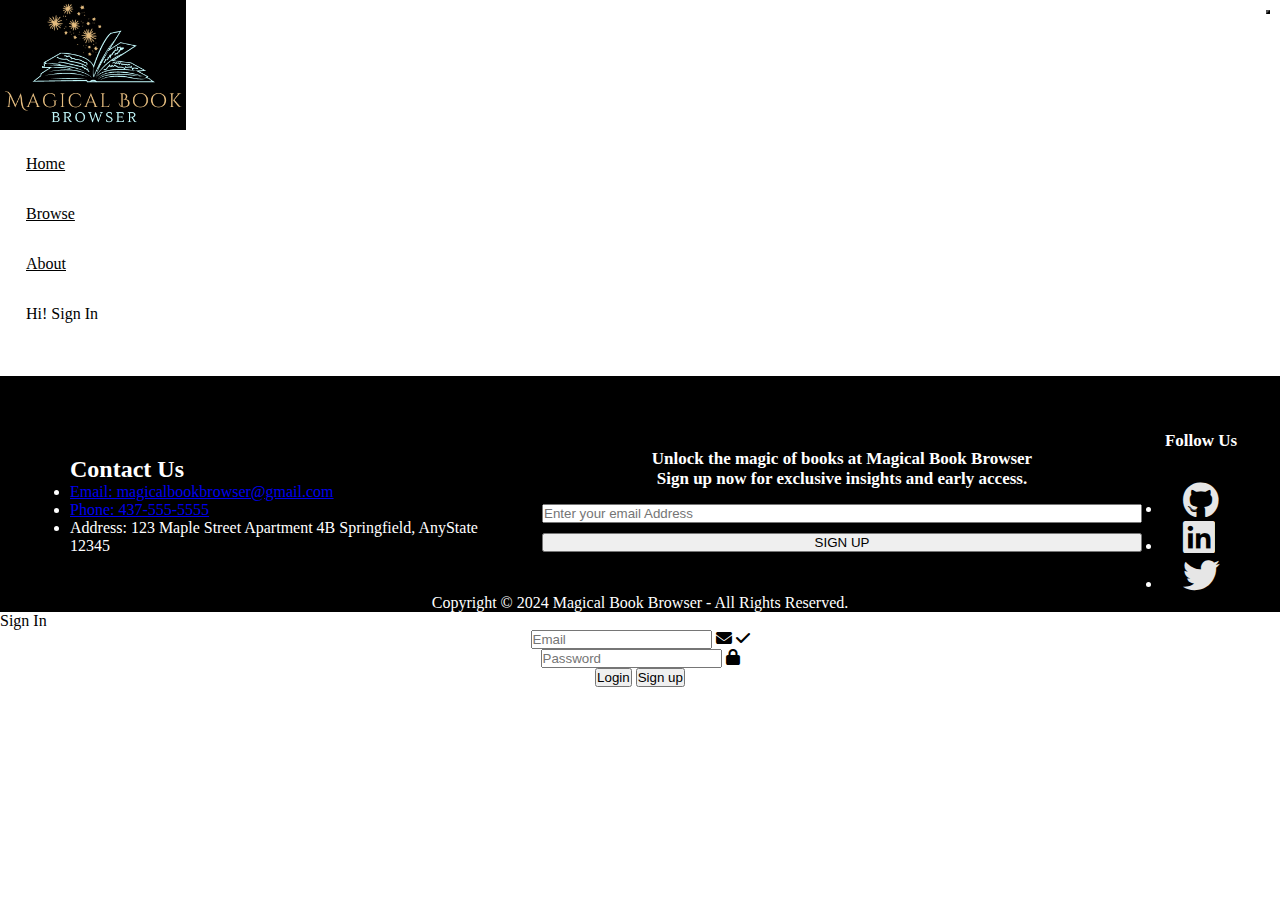
==== book.html @ 40aede0a "complete the transfer page function" ====
<!DOCTYPE html>
<html lang="en">
<head>
    <meta charset="UTF-8">
    <meta name="viewport" content="width=device-width, initial-scale=1.0">
    <link rel="stylesheet" href="https://cdn.jsdelivr.net/npm/bulma@0.9.4/css/bulma.min.css">
    <link rel="stylesheet" href="https://cdnjs.cloudflare.com/ajax/libs/font-awesome/6.5.1/css/all.min.css">
    <link rel="stylesheet" href="./assets/css/style.css" />
    <title>Magical Book Browser</title>
</head>
<body>
    <!--Header Section-->
    <!--Header#1-->
    <header class="header">
        <nav class="navbar has-shadow is-black">
            <div class="navbar-brand">
                <figure class="image is-128x128">
                    <img src="./assets/images/logo_02.png" alt="logo" style="max-height: 130px" class="py-2 px-2">
                </figure>
            </div>

            <div class="navbar-menu" id="nav-links">
                <div class="navbar-end">
                    <a class="navbar-item" href="/index.html">Home</a>
                    <a class="navbar-item" href="#search-bar">Browse</a>
                    <a class="navbar-item" href="#contact-info">About</a>
                    <a class="navbar-item" id="nav-sign-in">Hi! Sign In</a>
                </div>

            </div>
        </nav>
    </header>

    <main>
      <div class="result-container">


      </div>
    </main>
    
    <!--Footer-->
    <footer class="footer">
        <div class="footer-content">
            <div class="container">
                <div class="footer-widget">
                    <div>
                        <div class="image is-96x96px">
                            <a href="https://jason897571.github.io/Magical-Book-Browser/">
                                <img src="./Assets/images/logo_02.png" alt="" class="logo">
                            </a>
                        </div>
                        <div>
                            <div class="image is-96x96px">
                                <a href="https://jason897571.github.io/Magical-Book-Browser/">
                                    <img src="https://quickchart.io/qr?text=https://jason897571.github.io/Magical-Book-Browser/&centerImageUrl=https://images.squarespace-cdn.com/content/v1/598a797af5e23155afc4d592/1597998089824-UHZER996H8NB5EYYDFIW/AVI.JPG`" alt="" class="logo">
                                </a>
                            </div>
    
                        </div>
                    </div>

                    <div class="contact-us">
                        <h2>Contact Us</h2>
                        <ul class="links">
                            <li><a href="mailto:magicalbookbrowser@gmail.com">Email: magicalbookbrowser@gmail.com</a></li>
                            <li><a href="#">Phone: 437-555-5555</a></li>
                            <li><a>Address: 123 Maple Street Apartment 4B Springfield, AnyState 12345</a>
                            </li>
                        </ul>
                    </div>
    
                    <div class="email-form">
                        <h3>Unlock the magic of books at Magical Book Browser <br>Sign up now for exclusive insights and early access.</h3>
                        <input type="email" id="footer-email" placeholder="Enter your email Address">
                        <input type="submit" value="SIGN UP" id="footer-email-btn">
                    </div>
                    
                    <div class="follow-us" id="contact-info">
                        <h2>Follow Us</h2>
                        <ul class="columns">
                            <li class="column">
                                <a href="#">
                                    <i class="fa-brands fa-github"></i>
                                </a>
                            </li>
                            <li class="column">
                                <a href="#">
                                    <i class="fa-brands fa-linkedin"></i>
                                </a>
                            </li>
                            <li class="column">
                                <a href="#">
                                    <i class="fa-brands fa-twitter"></i>
                                </a>
                            </li>
                        </ul>
                        
                    </div>
    
                </div>

                <div>
                    <p> Copyright © 2024 Magical Book Browser - All Rights Reserved.</p>
                </div>
            </div>

        </div>
        
    </footer>

    <!-- modal for sign in -->
    <div class="modal sign-in-modal">
        <div class="modal-background"></div>
        <div class="modal-content">
            <div class="box">
                
                <div class="field">
                    <span class="title">       
                        Sign In
                    </span>
                    <button class="delete sign-in-close"></button>
                </div>
                <div class="field">
                    <p class="control has-icons-left has-icons-right">
                    <input class="input" type="email" placeholder="Email">
                    <span class="icon is-small is-left">
                        <i class="fas fa-envelope"></i>
                    </span>
                    <span class="icon is-small is-right">
                        <i class="fas fa-check"></i>
                    </span>
                    </p>
                </div>
                <div class="field">
                    <p class="control has-icons-left">
                    <input class="input" type="password" placeholder="Password">
                    <span class="icon is-small is-left">
                        <i class="fas fa-lock"></i>
                    </span>
                    </p>
                </div>
                <div class="field">
                    <p class="control">
                    <button class="button is-success">
                        Login
                    </button>

                    <button class="button is-success">
                        Sign up
                    </button>
                    </p>
                </div>
            </div>
        </div>
        
    </div>



    <script src="https://cdnjs.cloudflare.com/ajax/libs/jquery/3.7.1/jquery.min.js"></script>
    <script src="https://code.jquery.com/ui/1.13.2/jquery-ui.js"></script>
    <script src="https://cdn.jsdelivr.net/npm/dayjs@1.11.3/dayjs.min.js"
    integrity="sha256-iu/zLUB+QgISXBLCW/mcDi/rnf4m4uEDO0wauy76x7U="
    crossorigin="anonymous"></script>
    <script src="./assets/js/book.js"></script>
</body>
</html>
---- assets/css/style.css ----
:root{
    --diamond: #c5fcff;
    --hex: #e4bc7f;
    --brown: rgb(116, 52, 24);
    --white: rgb(255,255,255);
    --black: rgb(0, 0, 0);
    --outer-space: #33393f;
    --bright-turquoise: #2aefcb;
    --gin: #e0eae4;
    --heliotrope: #e866ec;
    --grey:rgba(233, 233, 233, 0.942);

}

* {
    box-sizing: border-box;
    padding: 0;
    margin: 0;
}

.navbar-end {
    text-decoration: none; 
    color: #c5fcff; 
    padding: 5px 10px; 
    border-radius: 5px; 
    transition: background-color 0.3s;
    font-size: bolder;

}

#nav-links a:hover {
    color: #c5fcff;
}

.header-2 .navbar{
    background-color: rgb(227, 187, 128);
    text-align: center;
    display: flex;
    justify-content: center;
    align-items: center;
    height: 100%;
}

.navbar-item{
    text-align: center;
    color:black;
    padding: 1.0rem;
    font-size: 1.0rem;
    display: flex;
    align-items: center;
}

.search-form {
    float: right;
    padding: 6px 10px;
   margin-right: 16px;
   font-size: 17px;
   cursor: pointer;
   height: 40px;
   border-radius: 10px;
  
}

.search-form input[type="search"]{
    background: whitesmoke;
    width: 30vw;
    margin-left: 2rem;
    font-size: 0.9rem;
    color: hsl(252, 30%, 17%);
    border-radius: 5px;
    box-sizing: border-box;
    height: 100%;
    
}

#search-btn {
    display: inline-block;
}


#quote-container {
    /*display: flex;*/
    flex-direction: column;
    align-items: center;
    text-align: center;
}

#quote {
    quotes: "“" "”";
    margin: 0;
    color: black;
    text-align: center;
    font-size: 26px;
    padding: 25px;
    font-weight: 500;
    position: relative;
    background-color:rgba(233, 233, 233, 0.942);;
  
    &::before,
    &::after {
      content: open-quote;
      font-size: 2.4em;
      color: aqua;
      position: absolute;
      font-family: Georgia, serif;
      top: 50%;
      transform: translateY(-50%);
    }
  
    &::before {
      left: 0;
      margin-left: 350px; 
    }
  
    &::after {
      content: close-quote;
      right: 0;
      margin-right: 350px;
      bottom: 3px;
    }
}

h1 {
    display: inline; 
    margin: 0; 
    font-weight: bold;
}

.fade-in-text {
    animation: color-change 5s infinite;
}

@keyframes color-change {
    0% {color:grey;}
    25% {color: aqua;}
    50% {color: #e4bc7f;}
    75% {color: rgb(118, 77, 32);}
    100% {color:plum;}
}

.hero {
    height: 700px;
    width:100%;
    margin: 0;
    background-image: url("../images/img_03.png");
    background-size: contain;
    background-position: center;
    background-repeat: no-repeat;
    background-position-y: -25px;
}

/* Main Section */

main {
    width: 96%;
    margin: 2rem auto;
}

/*h1 {
    /* 4rem = 40px (4 * 10px) 
    font-size: 4rem;
}*/

.row {
    display: flex;
    flex-wrap: wrap;
    flex-direction: row;
    margin-left: 2.0rem;
    margin-right: -2.0rem;
}

.justify-center {
    justify-content: center;
}

.card-column {
    flex: 1 0 100%;
    padding: 1.5rem;
    /* when the screen resizes, make it so our columns don't jump in size */
    transition: flex-basis 500ms linear;
    margin-bottom: 1.5rem;
}

.code-card {
    display: flex;
    flex-direction: column;
    justify-content: flex-start;
    min-height: 100%;
    padding: 2rem;
    color: var(--heliotrope);
    border: 2px solid var(--white);
    outline-offset: -2px;
    transition: all 0.5s ease-in-out;
}

.code-card .card-header {
    /* use position and negative margins to move title of card over the card's outline and create an overlap effect */
    position: relative;
    margin: -4rem 0 1.5rem 0;
    padding: 0.5rem 1rem;
    background-color: var(--grey);
    color: var(--black);
    border: 2px solid var(--gin);
    border-radius: 8px;
    transition: all 0.5s ease-in-out;
}

.code-card:hover,
  .code-card:hover .card-header {
    box-shadow: inset 0px 0px 8px var(--brown), 0 0 15px var(--hex);
}

.code-card .code-block {
    flex-grow: 1;
}

.code-card pre {
    /* set styles to make it so code wraps in <pre> instead of overflowing */
    white-space: pre-wrap;
    overflow: auto;
    tab-size: 4;
    padding: 1.2rem 1rem;
    color: var(--gin);
    border-radius: 8px;
    /* use linear-gradient() function to create a fading background  */
    background-image: linear-gradient(
      rgb(206, 211, 215) 0%,
      rgba(253, 253, 253, 0.942) 100%
    );
    display: flex;
    align-items: center;
}

.code-card pre:active {
    user-select: all;
}

.card-column {
    flex: 0 0 33.333%;
    max-width: 33.333%;
}

/* Footer Section */
.footer {
    margin: 0;
    padding: 0;
    background-color: black;
    color: white;
    font-family: Georgia, 'Times New Roman', Times, serif;
}

.footer-content {  
    width: 100%;
    max-width: 1320px; 
    margin: 0 auto;
    padding-top: 40px; 
    background-color: black;
}

.footer-widget {
    margin: 0px 40px;
    display: flex;
    justify-content:space-evenly;
    align-items: center; 
    box-sizing: border-box; 
}


.image {
    max-width: 200px;     
    
}

.email-form {
    align-items: center; 
    text-align: center; 
    max-width: 600px;
    margin: 0 auto; 
    width: 60%;
}

.email-form h3 {
    font-size: 17px;
    font-weight: bold;
    margin-bottom: 15px; /* Add some space below the text */
}

.email-form input {
    width: 100%;
    margin-bottom: 10px; /* Add space between input elements */
}

.contact-us{
    margin: 0px 30px;
}

.follow-us{
    margin-left: 20px;
}
.follow-us a {
    text-decoration: none;
    padding: 10px;
    margin: 10px;
    border-radius: 50%;
}

.follow-us a i {
    font-size: 2.3em;
    color: white;
    opacity: 0.9;
    margin: 0.5px;
}

.follow-us h2 {
    font-size: 17px;
    font-weight: bold;
    text-align: center;
    margin-bottom: 30px;
    margin-top:15px;
}

p{
    text-align: center;
}

/* modal style */
.delete{
    position: absolute; right: 10px; top: 10px;
    background-color: red;
}
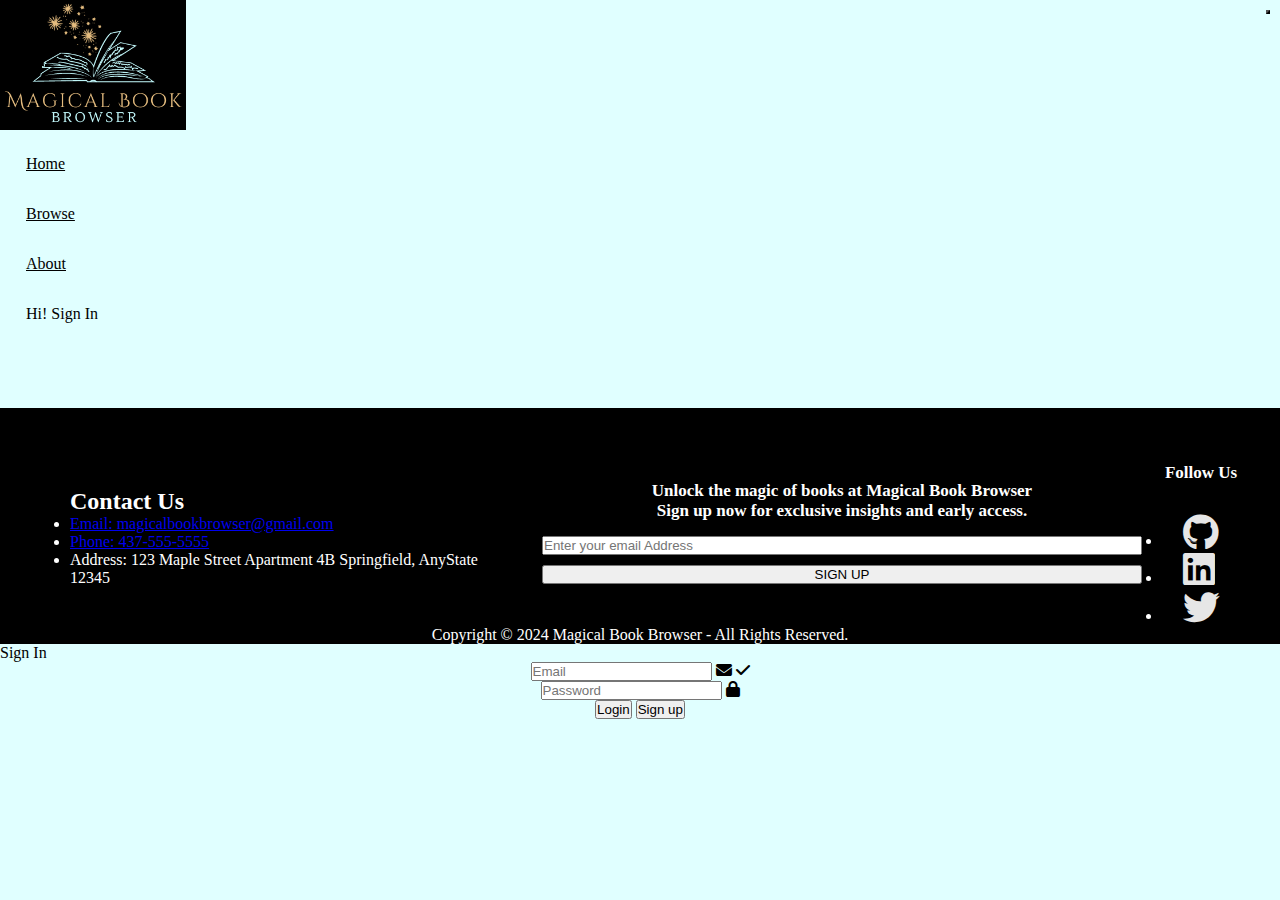
==== commit 87c32055: "complete the card display in page 2" ====
--- a/book.html
+++ b/book.html
@@ -8,7 +8,7 @@
     <link rel="stylesheet" href="./assets/css/style.css" />
     <title>Magical Book Browser</title>
 </head>
-<body>
+<body class="result-body">
     <!--Header Section-->
     <!--Header#1-->
     <header class="header">
@@ -32,10 +32,10 @@
     </header>
 
     <main>
-      <div class="result-container">
+      <section class="result-container row justify-center">
 
 
-      </div>
+      </section>
     </main>
     
     <!--Footer-->
--- a/assets/css/style.css
+++ b/assets/css/style.css
@@ -329,3 +329,13 @@
     position: absolute; right: 10px; top: 10px;
     background-color: red;
 }
+
+.card-author{
+    color: black;
+    font-weight: bold;
+    font-size: 15px;
+}
+
+.result-body{
+    background-color: lightcyan;
+}
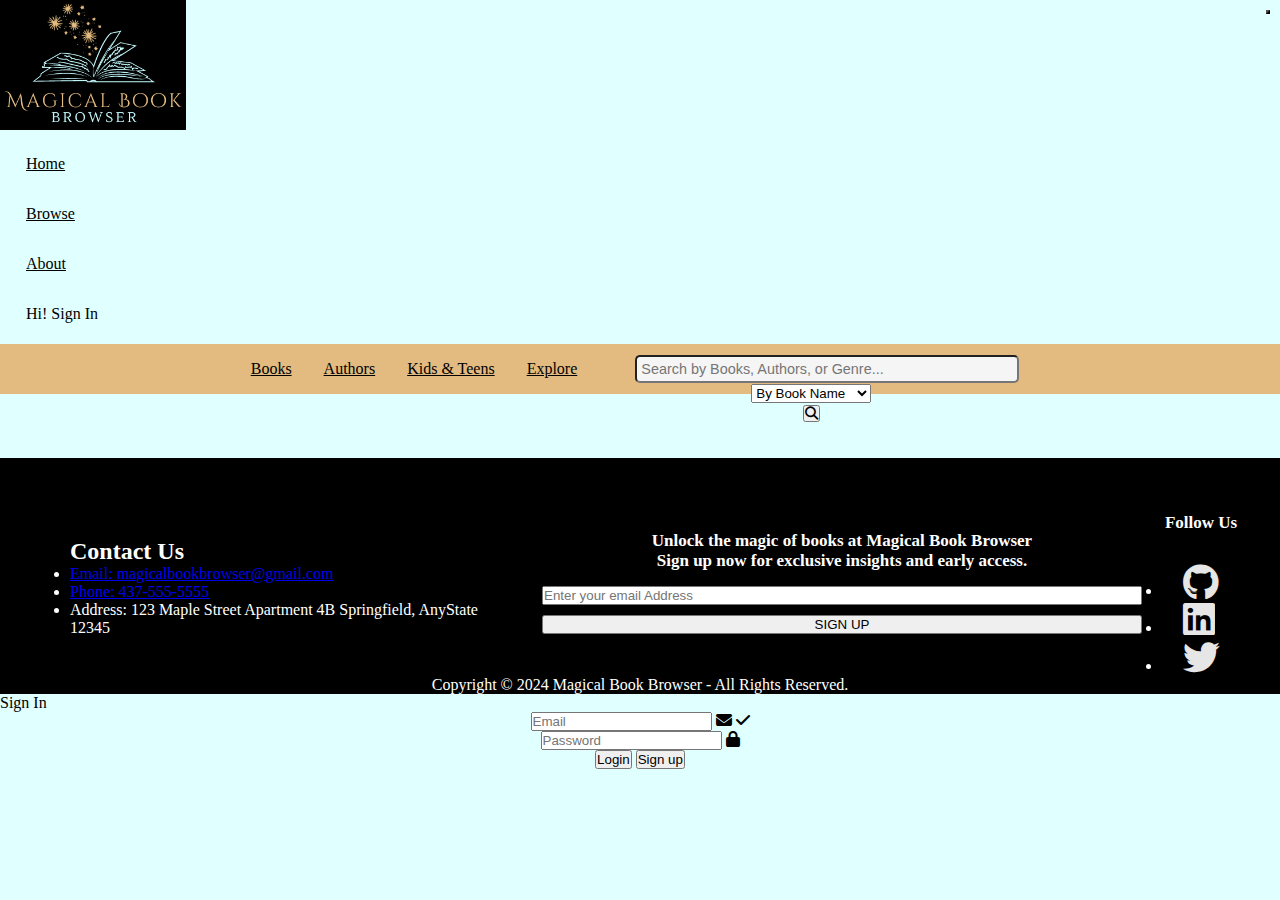
==== commit 141bd6df: "add info link in page 2" ====
--- a/book.html
+++ b/book.html
@@ -29,6 +29,30 @@
 
             </div>
         </nav>
+
+        <!--Header#2-->
+        <div class="header-2">
+            <nav class="navbar">
+                <a class="navbar-item" href="#Books">Books</a>
+                <a class="navbar-item" href="#Authors">Authors</a>
+                <a class="navbar-item" href="#Kids&Teens">Kids & Teens</a>
+                <a class="navbar-item" href="#Explore">Explore</a>
+
+                <!--Search Button-->
+                <form action="" class="search-form" id="search-bar">
+                    <input type="search" name="" placeholder=" Search by Books, Authors, or Genre..." id="search-box">
+                    <div class="select is-link is-small">
+                        <select id="search-category">
+                            <option value="intitle">By Book Name</option>
+                            <option value="inauthor">By Author Name</option>
+                            <option value="subject">By Genre</option>
+                        </select>
+                    </div>
+                    <button type="submit" id="search-btn" class="button is-link is-small page-transfer-btn fa fa-search "></button>
+                    
+                </form>
+            </nav>
+        </div>
     </header>
 
     <main>
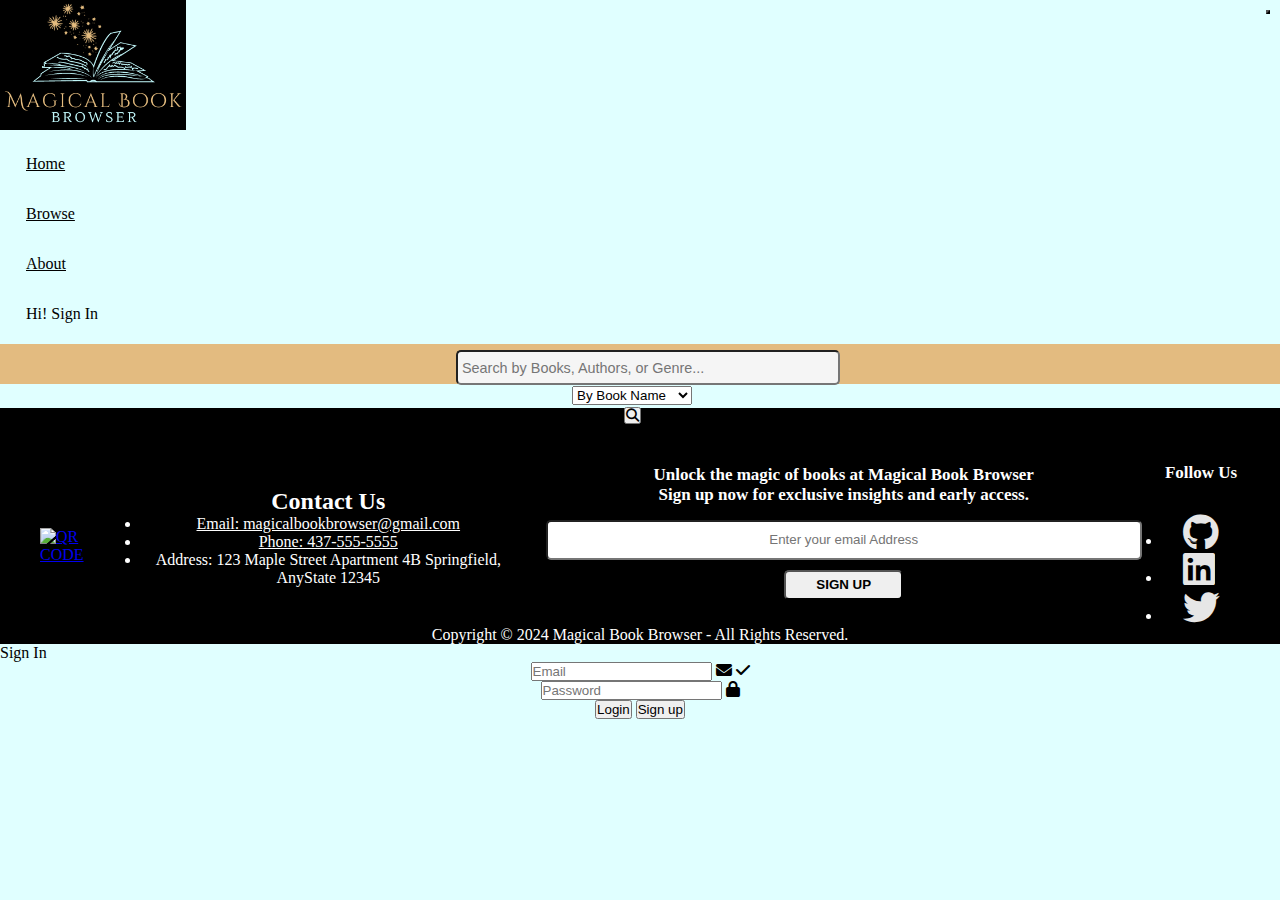
==== commit 51094bb1: "complete qr code/subject demo transfer" ====
--- a/book.html
+++ b/book.html
@@ -33,11 +33,6 @@
         <!--Header#2-->
         <div class="header-2">
             <nav class="navbar">
-                <a class="navbar-item" href="#Books">Books</a>
-                <a class="navbar-item" href="#Authors">Authors</a>
-                <a class="navbar-item" href="#Kids&Teens">Kids & Teens</a>
-                <a class="navbar-item" href="#Explore">Explore</a>
-
                 <!--Search Button-->
                 <form action="" class="search-form" id="search-bar">
                     <input type="search" name="" placeholder=" Search by Books, Authors, or Genre..." id="search-box">
@@ -76,7 +71,7 @@
                         <div>
                             <div class="image is-96x96px">
                                 <a href="https://jason897571.github.io/Magical-Book-Browser/">
-                                    <img src="https://quickchart.io/qr?text=https://jason897571.github.io/Magical-Book-Browser/&centerImageUrl=https://images.squarespace-cdn.com/content/v1/598a797af5e23155afc4d592/1597998089824-UHZER996H8NB5EYYDFIW/AVI.JPG`" alt="" class="logo">
+                                    <img alt="QR CODE" class="qr-code">
                                 </a>
                             </div>
     
@@ -103,17 +98,17 @@
                         <h2>Follow Us</h2>
                         <ul class="columns">
                             <li class="column">
-                                <a href="#">
+                                <a href="https://github.com/Jason897571/Magical-Book-Browser">
                                     <i class="fa-brands fa-github"></i>
                                 </a>
                             </li>
                             <li class="column">
-                                <a href="#">
+                                <a href="https://ca.linkedin.com/">
                                     <i class="fa-brands fa-linkedin"></i>
                                 </a>
                             </li>
                             <li class="column">
-                                <a href="#">
+                                <a href="https://twitter.com/">
                                     <i class="fa-brands fa-twitter"></i>
                                 </a>
                             </li>
--- a/assets/css/style.css
+++ b/assets/css/style.css
@@ -1,4 +1,4 @@
-
+/*Root Elements*/
 :root{
     --diamond: #c5fcff;
     --hex: #e4bc7f;
@@ -8,8 +8,9 @@
     --outer-space: #33393f;
     --bright-turquoise: #2aefcb;
     --gin: #e0eae4;
-    --heliotrope: #e866ec;
+    --blue: rgb(169, 206, 238);
     --grey:rgba(233, 233, 233, 0.942);
+    --skyBlue: rgb(225, 235, 244);
 
 }
 
@@ -70,8 +71,11 @@
     color: hsl(252, 30%, 17%);
     border-radius: 5px;
     box-sizing: border-box;
-    height: 100%;
+    height: 35px;
     
+}
+.search-form input[type="search"]:hover {
+    box-shadow: 0 2px 5px #33393f;
 }
 
 #search-btn {
@@ -99,7 +103,6 @@
   
     &::before,
     &::after {
-      content: open-quote;
       font-size: 2.4em;
       color: aqua;
       position: absolute;
@@ -150,6 +153,18 @@
     background-position-y: -25px;
 }
 
+.text {
+    font-size: 26px;
+    font-weight: 500;
+    position:inherit;
+    text-decoration:none;
+    font-family:  Georgia, serif;
+    font-weight: bold;
+    color: brown;
+    margin-top: -80px;
+    padding-left: 50px;
+}
+
 /* Main Section */
 
 main {
@@ -157,17 +172,19 @@
     margin: 2rem auto;
 }
 
-/*h1 {
-    /* 4rem = 40px (4 * 10px) 
-    font-size: 4rem;
-}*/
+.code-block {
+    background-size: cover;
+}
 
 .row {
     display: flex;
     flex-wrap: wrap;
     flex-direction: row;
-    margin-left: 2.0rem;
-    margin-right: -2.0rem;
+    /*margin-left: 2.0rem;*/
+    /*margin-right: -2.0rem;*/
+    /*margin: 0 auto;*/
+    position: relative;
+    margin-top: -40px;
 }
 
 .justify-center {
@@ -177,9 +194,10 @@
 .card-column {
     flex: 1 0 100%;
     padding: 1.5rem;
-    /* when the screen resizes, make it so our columns don't jump in size */
     transition: flex-basis 500ms linear;
     margin-bottom: 1.5rem;
+    width: 80%;
+    
 }
 
 .code-card {
@@ -188,27 +206,45 @@
     justify-content: flex-start;
     min-height: 100%;
     padding: 2rem;
-    color: var(--heliotrope);
+    /*color: var(--heliotrope);*/
     border: 2px solid var(--white);
     outline-offset: -2px;
     transition: all 0.5s ease-in-out;
+    background-size: cover;
+    background-position: center;
+    background-repeat: no-repeat;
 }
 
 .code-card .card-header {
-    /* use position and negative margins to move title of card over the card's outline and create an overlap effect */
     position: relative;
     margin: -4rem 0 1.5rem 0;
     padding: 0.5rem 1rem;
-    background-color: var(--grey);
+    background-color: var(--skyBlue);
     color: var(--black);
     border: 2px solid var(--gin);
     border-radius: 8px;
     transition: all 0.5s ease-in-out;
+    justify-content: center;
+    font-weight: bold;
+    color:var(--outer-space);
+    
 }
 
 .code-card:hover,
-  .code-card:hover .card-header {
-    box-shadow: inset 0px 0px 8px var(--brown), 0 0 15px var(--hex);
+.code-card:hover .card-header {
+    box-shadow: inset 0px 0px 8px var(--outer-space), 0 0 15px var(--outer-space);
+    cursor: pointer;
+}
+
+.card-body {
+    flex-grow: 1;
+}
+
+.card img {
+    width: 100%;
+    height: 100%;
+    object-fit: cover;
+    border-radius: 8px;
 }
 
 .code-card .code-block {
@@ -216,14 +252,12 @@
 }
 
 .code-card pre {
-    /* set styles to make it so code wraps in <pre> instead of overflowing */
     white-space: pre-wrap;
     overflow: auto;
     tab-size: 4;
     padding: 1.2rem 1rem;
     color: var(--gin);
     border-radius: 8px;
-    /* use linear-gradient() function to create a fading background  */
     background-image: linear-gradient(
       rgb(206, 211, 215) 0%,
       rgba(253, 253, 253, 0.942) 100%
@@ -237,8 +271,18 @@
 }
 
 .card-column {
-    flex: 0 0 33.333%;
+    flex: 2 0 33.333%;
     max-width: 33.333%;
+    margin-bottom: 1.5rem;
+    box-sizing: border-box;
+    height: 15em;
+}
+
+@media (max-width: 768px) {
+    .card-column {
+        flex: 1 0 100%;
+        max-width: 100%;
+    }
 }
 
 /* Footer Section */
@@ -266,7 +310,6 @@
     box-sizing: border-box; 
 }
 
-
 .image {
     max-width: 200px;     
     
@@ -283,16 +326,48 @@
 .email-form h3 {
     font-size: 17px;
     font-weight: bold;
-    margin-bottom: 15px; /* Add some space below the text */
+    margin-bottom: 15px; 
 }
 
 .email-form input {
     width: 100%;
-    margin-bottom: 10px; /* Add space between input elements */
+    margin-bottom: 10px; 
+    height: 40px;
+    border-radius: 5px;
+}
+
+.email-form input:hover {
+    box-shadow: 0 2px 5px rgba(233, 233, 233, 0.942);
+    background-color:aliceblue;
+
+}
+
+#footer-email-btn {
+    width:20%;
+    height: 30px;
+    font-weight: bold;
+}
+
+#footer-email-btn:hover {
+    box-shadow: 0 2px 5px rgba(233, 233, 233, 0.942);
+    background-color:#e4bc7f;
+}
+
+#footer-email {
+    text-align:center;
 }
 
 .contact-us{
     margin: 0px 30px;
+    text-align: center;
+}
+
+.links a {
+    color: white;
+}
+
+.links a:hover {
+    color:var(--hex);
 }
 
 .follow-us{
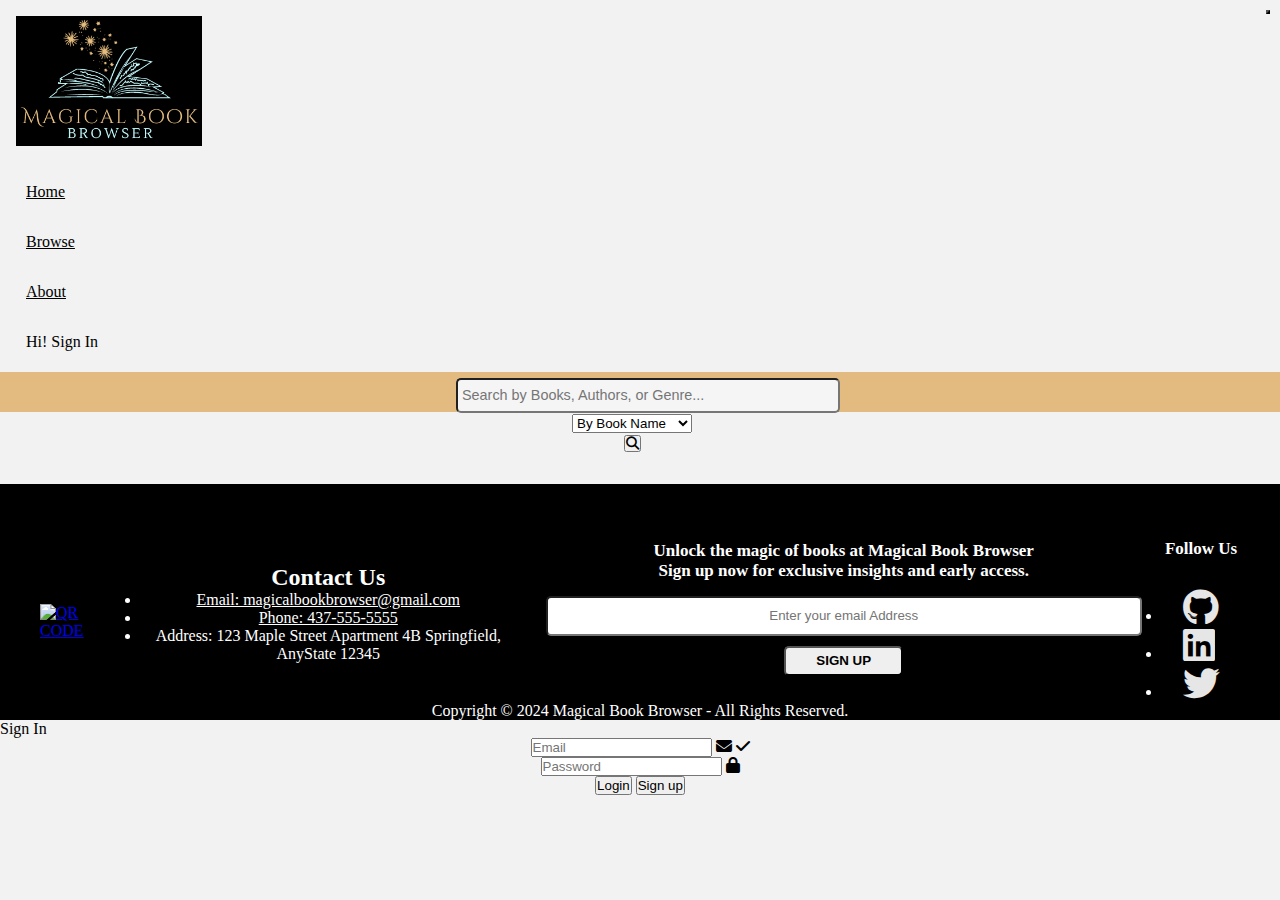
==== commit 371b9196: "complete sign in and sign up function" ====
--- a/book.html
+++ b/book.html
@@ -14,14 +14,14 @@
     <header class="header">
         <nav class="navbar has-shadow is-black">
             <div class="navbar-brand">
-                <figure class="image is-128x128">
+                <a href="https://jason897571.github.io/Magical-Book-Browser/" class="navbar-item">
                     <img src="./assets/images/logo_02.png" alt="logo" style="max-height: 130px" class="py-2 px-2">
-                </figure>
+                </a>
             </div>
 
             <div class="navbar-menu" id="nav-links">
                 <div class="navbar-end">
-                    <a class="navbar-item" href="/index.html">Home</a>
+                    <a class="navbar-item" href="https://jason897571.github.io/Magical-Book-Browser/">Home</a>
                     <a class="navbar-item" href="#search-bar">Browse</a>
                     <a class="navbar-item" href="#contact-info">About</a>
                     <a class="navbar-item" id="nav-sign-in">Hi! Sign In</a>
@@ -127,52 +127,54 @@
         
     </footer>
 
-    <!-- modal for sign in -->
-    <div class="modal sign-in-modal">
-        <div class="modal-background"></div>
-        <div class="modal-content">
-            <div class="box">
-                
-                <div class="field">
-                    <span class="title">       
-                        Sign In
-                    </span>
-                    <button class="delete sign-in-close"></button>
-                </div>
-                <div class="field">
-                    <p class="control has-icons-left has-icons-right">
-                    <input class="input" type="email" placeholder="Email">
-                    <span class="icon is-small is-left">
-                        <i class="fas fa-envelope"></i>
-                    </span>
-                    <span class="icon is-small is-right">
-                        <i class="fas fa-check"></i>
-                    </span>
-                    </p>
-                </div>
-                <div class="field">
-                    <p class="control has-icons-left">
-                    <input class="input" type="password" placeholder="Password">
-                    <span class="icon is-small is-left">
-                        <i class="fas fa-lock"></i>
-                    </span>
-                    </p>
-                </div>
-                <div class="field">
-                    <p class="control">
-                    <button class="button is-success">
+   <!-- modal for sign in -->
+   <div class="modal sign-in-modal">
+    <div class="modal-background"></div>
+    <div class="modal-content">
+        <div class="box">
+            
+            <div class="field">
+                <span class="title">       
+                    Sign In
+                </span>
+                <button class="delete sign-in-close"></button>
+            </div>
+            <div class="field">
+                <p class="control has-icons-left has-icons-right">
+                <input id ="email" class="input" type="email" placeholder="Email">
+                <span class="icon is-small is-left">
+                    <i class="fas fa-envelope"></i>
+                </span>
+                <span class="icon is-small is-right">
+                    <i class="fas fa-check"></i>
+                </span>
+                </p>
+            </div>
+            <div class="field">
+                <p class="control has-icons-left">
+                <input id="password" class="input" type="password" placeholder="Password">
+                <span class="icon is-small is-left">
+                    <i class="fas fa-lock"></i>
+                </span>
+                </p>
+            </div>
+            <div class="field">
+                <p class="control">
+                    <button id="sign-in-btn" class="button is-success">
                         Login
                     </button>
 
-                    <button class="button is-success">
+                    <button id="sign-up-btn" class="button is-success">
                         Sign up
                     </button>
-                    </p>
-                </div>
+
+                    <p class="warning"></p>
+                </p>
             </div>
         </div>
-        
     </div>
+    
+</div>
 
 
 
--- a/assets/css/style.css
+++ b/assets/css/style.css
@@ -32,6 +32,10 @@
 
 #nav-links a:hover {
     color: #c5fcff;
+}
+
+.header-2 {
+    margin-bottom:80px;
 }
 
 .header-2 .navbar{
@@ -172,8 +176,135 @@
     margin: 2rem auto;
 }
 
-.code-block {
+/* Second HTML*/
+
+.figure .code-card {
+    display: flex;
+    flex-direction: column;
+    justify-content: flex-start;
+    max-height: 50px;
+    padding: 2rem;
+    border: 2px solid var(--white);
+    outline-offset: 10px;
+    transition: all 0.5s ease-in-out;
+}
+
+.result-container {
+    margin-top: 0 auto;
+    width: 100%;
+    display: flex;
+    flex-wrap: wrap;
+    justify-content: space-around;
+    margin-top: 2rem;
+}
+
+.result-container .card {
+    height: 300px; 
+    /*overflow: hidden;*/ 
+}
+
+.result-container .code-card img {
+    max-width: 100%;
+    max-height: 100%;
+    object-fit: contain;
+    border-radius: 8px; 
+}
+
+.result-container .row {
+    display: flex;
+    flex-wrap: wrap;
+    flex-direction: row;
+    margin-left: -1.5rem;
+    margin-right: -1.5rem;
+}
+
+.result-container .card-column {
+    flex: 1 0 cal(33.333% - 2rem);
+    margin: 3.5rem;
+   /* max-width: cal(33.333% - 2rem);*/
+    box-sizing: border-box;
+    /*The card overlap with these properties*/
+    /*flex: 1 0 30%; 
+    margin: 1rem; 
+    box-sizing: border-box;*/
+}
+
+@media (max-width: 768px) {
+    .result-container .card-column {
+        flex: 1 0 calc(50% - 2rem); 
+        max-width: calc(50% - 2rem);
+    }
+}
+
+@media (max-width: 480px) {
+    .result-container .card-column {
+        flex: 1 0 100%; 
+        max-width: 100%;
+    }
+}
+
+
+.result-container .code-block {
+    flex-grow: 1;
+    /*overflow:hidden;*/
+}
+
+.result-container .code-column {
+    margin-bottom: 0;
+}
+
+.result-container img {
+    max-width: 100%;
+    max-height: 100%;
+    object-fit: cover;
+    /*margin-bottom: 8px;*/
+}
+
+.result-container .code-card {
+    display: flex;
+    flex-direction: column;
+    justify-content: space-between;
+    min-height: 300px;
+    padding: 1.5rem;
+    border: 2px solid var(--white);
+    outline-offset: -2px;
+    transition: all 0.5s ease-in-out;
     background-size: cover;
+    background-position: center;
+    background-repeat: no-repeat;
+}
+
+.result-container .card-header {
+    position: relative;
+    margin: -4rem 0 1.5rem 0;
+    padding: 0.5rem 1rem;
+    background-color: var(--skyBlue);
+    color: var(--black);
+    border: 2px solid var(--gin);
+    border-radius: 20px;
+    transition: all 0.5s ease-in-out;
+    justify-content: center;
+    margin-bottom: 10rem;
+    color:var(--outer-space);
+}
+
+.result-container pre {
+    white-space: pre-wrap;
+    overflow: auto;
+    tab-size: 4;
+    padding: 1.2rem 1rem;
+    color: var(--gin);
+    border-radius: 8px;
+    background-image: linear-gradient(
+        rgb(206, 211, 215) 0%,
+        rgba(253, 253, 253, 0.942) 100%
+    );
+    display: flex;
+    align-items: center;
+}
+
+.result-container pre:active {
+    user-select: all;
 }
 
 .row {
@@ -412,5 +543,10 @@
 }
 
 .result-body{
-    background-color: lightcyan;
-}
+    /*background-color: lightcyan;*/
+    background-color: rgba(241, 241, 241, 0.942);
+}
+
+.warning{
+    color: red;
+}
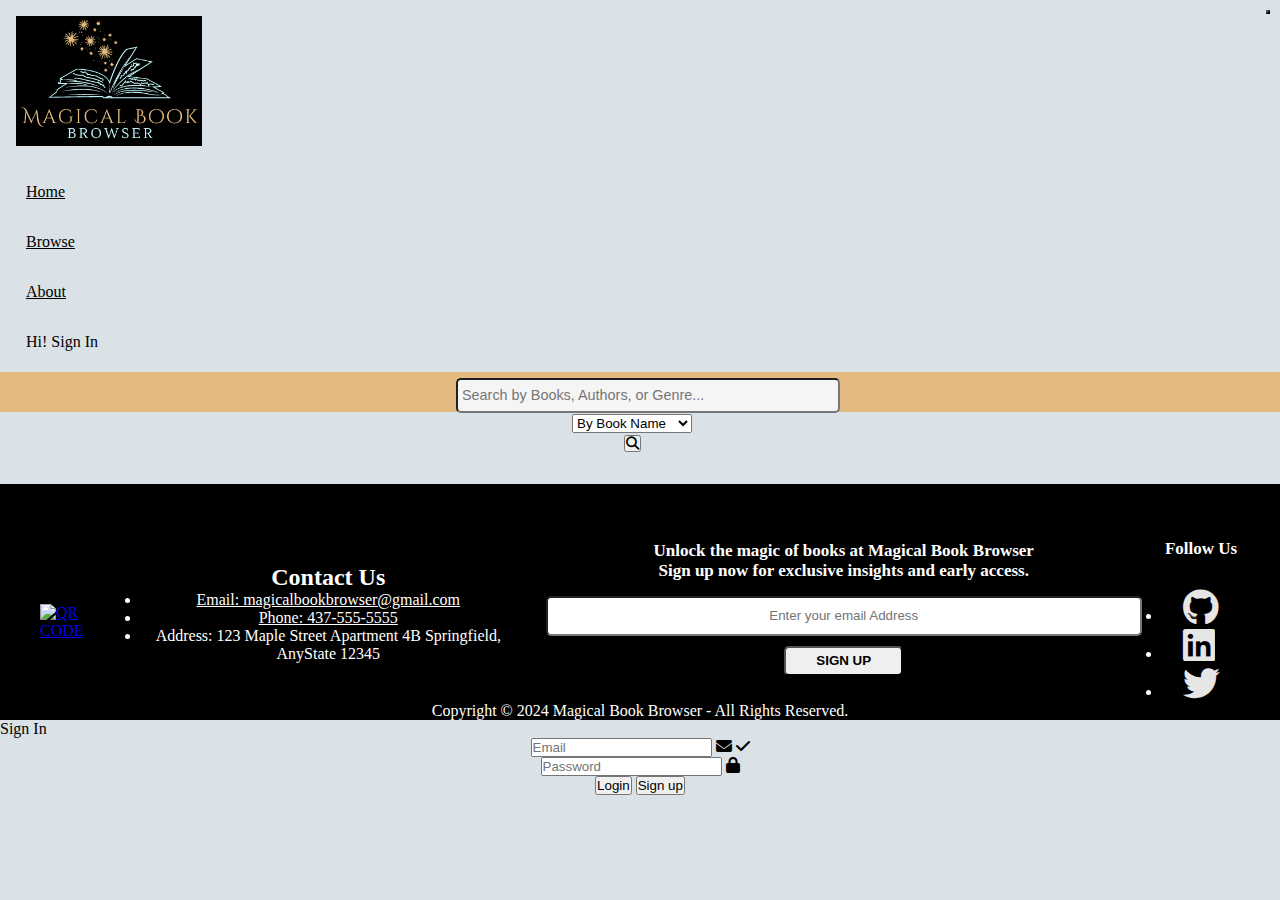
==== commit ab894178: "Merge remote-tracking branch 'origin/main' into MP" ====
--- a/book.html
+++ b/book.html
@@ -5,9 +5,11 @@
     <meta name="viewport" content="width=device-width, initial-scale=1.0">
     <link rel="stylesheet" href="https://cdn.jsdelivr.net/npm/bulma@0.9.4/css/bulma.min.css">
     <link rel="stylesheet" href="https://cdnjs.cloudflare.com/ajax/libs/font-awesome/6.5.1/css/all.min.css">
+    <link rel="icon" type="image/png" href="./assets/images/logo_7.png">
     <link rel="stylesheet" href="./assets/css/style.css" />
     <title>Magical Book Browser</title>
 </head>
+
 <body class="result-body">
     <!--Header Section-->
     <!--Header#1-->
@@ -33,6 +35,7 @@
         <!--Header#2-->
         <div class="header-2">
             <nav class="navbar">
+                
                 <!--Search Button-->
                 <form action="" class="search-form" id="search-bar">
                     <input type="search" name="" placeholder=" Search by Books, Authors, or Genre..." id="search-box">
@@ -174,10 +177,6 @@
         </div>
     </div>
     
-</div>
-
-
-
     <script src="https://cdnjs.cloudflare.com/ajax/libs/jquery/3.7.1/jquery.min.js"></script>
     <script src="https://code.jquery.com/ui/1.13.2/jquery-ui.js"></script>
     <script src="https://cdn.jsdelivr.net/npm/dayjs@1.11.3/dayjs.min.js"
--- a/assets/css/style.css
+++ b/assets/css/style.css
@@ -57,8 +57,8 @@
 }
 
 .search-form {
-    float: right;
-    padding: 6px 10px;
+   float: right;
+   padding: 6px 10px;
    margin-right: 16px;
    font-size: 17px;
    cursor: pointer;
@@ -78,6 +78,7 @@
     height: 35px;
     
 }
+
 .search-form input[type="search"]:hover {
     box-shadow: 0 2px 5px #33393f;
 }
@@ -86,17 +87,27 @@
     display: inline-block;
 }
 
-
 #quote-container {
-    /*display: flex;*/
     flex-direction: column;
     align-items: center;
     text-align: center;
+    margin-top: -80px;
+}
+
+#quote {
+    padding: 0 10px;
+}
+
+@media (max-width: 768px) {
+    #quote {
+        font-size: 1.5rem !important;
+        padding: 0 5px !important;
+    }
 }
 
 #quote {
     quotes: "“" "”";
-    margin: 0;
+    /*margin: -90px;*/
     color: black;
     text-align: center;
     font-size: 26px;
@@ -105,7 +116,7 @@
     position: relative;
     background-color:rgba(233, 233, 233, 0.942);;
   
-    &::before,
+    /*&::before,
     &::after {
       font-size: 2.4em;
       color: aqua;
@@ -125,7 +136,7 @@
       right: 0;
       margin-right: 350px;
       bottom: 3px;
-    }
+    }*/
 }
 
 h1 {
@@ -147,26 +158,77 @@
 }
 
 .hero {
-    height: 700px;
+    height: 500px;
     width:100%;
     margin: 0;
+    margin-top: 0;
     background-image: url("../images/img_03.png");
-    background-size: contain;
+    background-size: cover;
     background-position: center;
     background-repeat: no-repeat;
     background-position-y: -25px;
+    margin-bottom: -100px;
+    display: inline-block;
+    margin-bottom: -100px;
+    padding-top: 50px;
+}
+
+/*#navbar-brand .content_text {
+    margin-bottom: -200px 0px 0px;
+}*/
+
+#navbar-brand {
+    text-align: center;
+    display: flex;
+    justify-content: center;
+    align-items: center;
+    height: 100%;
+    margin-top: -200px;
+    padding: 40px 0;
+    /*margin: -250px -10px 20px -50px;*/
+    margin: -70px -10px 20px -50px;
+    max-width: 100%;
+    overflow: hidden;
+}
+
+@media only screen and (max-width: 1022px) {
+    #navbar {
+        position:fixed;
+        background-color: rgba(227, 187, 128, 0.9); 
+        width: 100%;
+        z-index: 1000; 
+        padding: 10px;
+    }
 }
 
 .text {
-    font-size: 26px;
+    font-size: 2vw;
     font-weight: 500;
-    position:inherit;
+    /*position:inherit;*/
     text-decoration:none;
     font-family:  Georgia, serif;
     font-weight: bold;
     color: brown;
-    margin-top: -80px;
+    margin-top: 100px;
     padding-left: 50px;
+    position:static;
+    word-wrap: break-word;
+    /*Added styling to the text*/
+    text-shadow: 2px 2px #b8bcc0;
+
+    @media only screen and (max-width: 1022px) {
+        margin-top: 10px;
+    }
+
+    @media only screen and (max-width: 768px) {
+        font-size: 16px;
+        padding-left: 10px;
+        /*margin-top: 0;*/ 
+    }
+}
+
+.hero {
+    margin-bottom: 0;
 }
 
 /* Main Section */
@@ -200,7 +262,6 @@
 
 .result-container .card {
     height: 300px; 
-    /*overflow: hidden;*/ 
 }
 
 .result-container .code-card img {
@@ -220,29 +281,10 @@
 
 .result-container .card-column {
     flex: 1 0 cal(33.333% - 2rem);
-    margin: 3.5rem;
-   /* max-width: cal(33.333% - 2rem);*/
+    margin: 4.5rem;
     box-sizing: border-box;
-    /*The card overlap with these properties*/
-    /*flex: 1 0 30%; 
-    margin: 1rem; 
-    box-sizing: border-box;*/
-}
-
-@media (max-width: 768px) {
-    .result-container .card-column {
-        flex: 1 0 calc(50% - 2rem); 
-        max-width: calc(50% - 2rem);
-    }
-}
-
-@media (max-width: 480px) {
-    .result-container .card-column {
-        flex: 1 0 100%; 
-        max-width: 100%;
-    }
-}
-
+
+}
 
 .result-container .code-block {
     flex-grow: 1;
@@ -257,7 +299,7 @@
     max-width: 100%;
     max-height: 100%;
     object-fit: cover;
-    /*margin-bottom: 8px;*/
+
 }
 
 .result-container .code-card {
@@ -311,9 +353,6 @@
     display: flex;
     flex-wrap: wrap;
     flex-direction: row;
-    /*margin-left: 2.0rem;*/
-    /*margin-right: -2.0rem;*/
-    /*margin: 0 auto;*/
     position: relative;
     margin-top: -40px;
 }
@@ -504,6 +543,7 @@
 .follow-us{
     margin-left: 20px;
 }
+
 .follow-us a {
     text-decoration: none;
     padding: 10px;
@@ -543,10 +583,38 @@
 }
 
 .result-body{
-    /*background-color: lightcyan;*/
-    background-color: rgba(241, 241, 241, 0.942);
+    background-color: rgba(216, 224, 230, 0.942);
 }
 
 .warning{
     color: red;
 }
+
+.book-info{
+    display: flex;
+    margin-left: 10px;
+    flex-direction: column;
+}
+.more-info-btn{
+    margin-top: 40px;
+    border-radius: 95px;
+}
+
+.more-info-btn:hover{
+    background-color: #e4bc7f;
+}
+
+/*Media Queries*/
+@media (max-width: 768px) {
+    .result-container .card-column {
+        flex: 1 0 calc(50% - 2rem); 
+        max-width: calc(50% - 2rem);
+    }
+}
+
+@media (max-width: 480px) {
+    .result-container .card-column {
+        flex: 1 0 100%; 
+        max-width: 100%;
+    }
+}